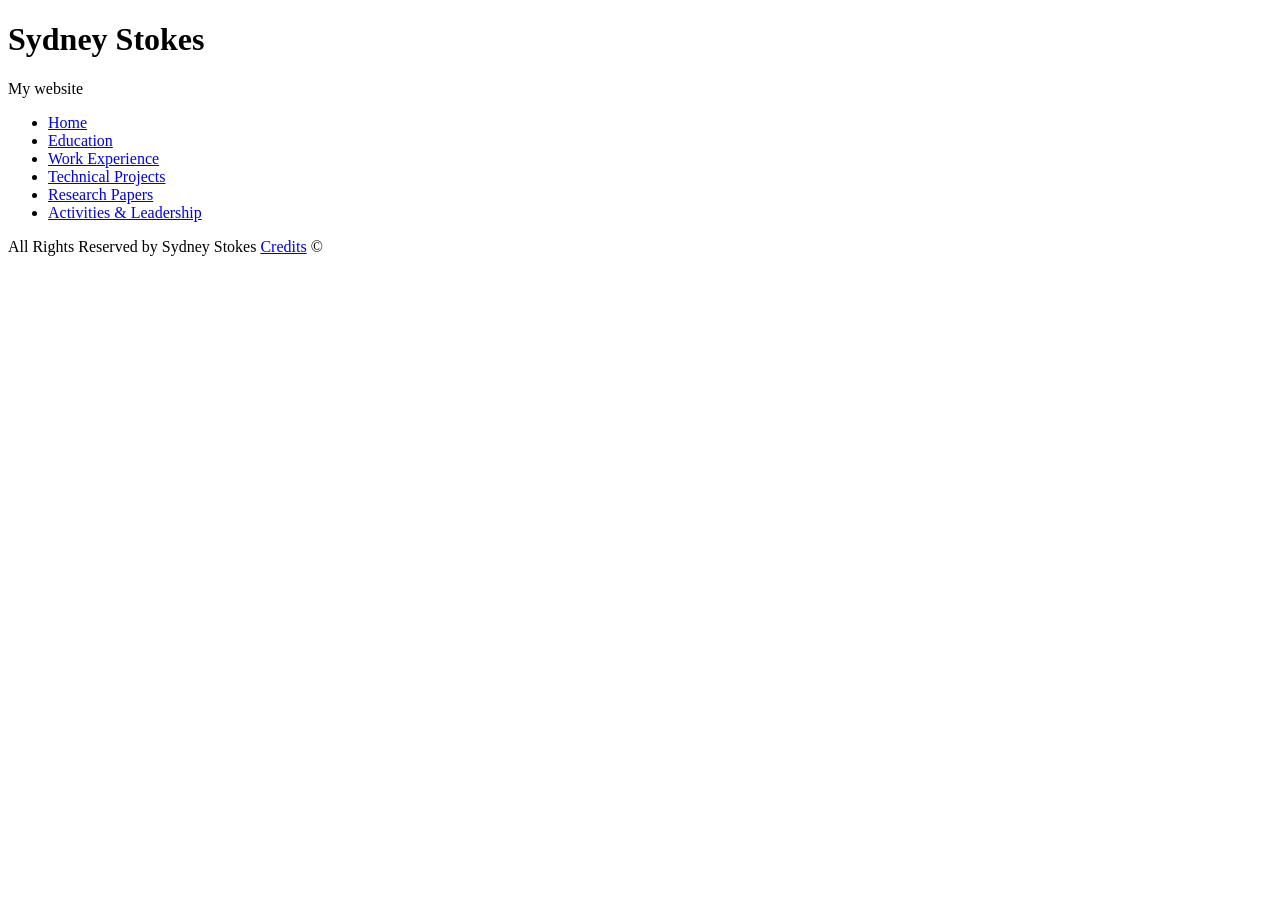
==== index.html @ 1462428a "Started work on mp-1; added all internal webpage html files" ====
<!DOCTYPE html>
<html lang="en">
    <head>
        <meta charset="UTF-8">
        <title>Document</title>
    </head>
    <body>
        <header>
            <h1>Sydney Stokes</h1>
            <p>My website</p>
        </header>

        <nav>
            <ul>
                <li><a href="index.html">Home</a></li>
                <li><a href="education.html">Education</a></li>
                <li><a href="work.html">Work Experience</a></li>
                <li><a href="projects.html">Technical Projects</a></li>
                <li><a href="papers.html">Research Papers</a></li>
                <li><a href="activities.html">Activities & Leadership</a></li>
            </ul>
        </nav>

        <main>

        </main>

        <footer>
            <p>All Rights Reserved by Sydney Stokes <a href="credits.html">Credits</a> &copy;</p>
        </footer>
    </body>
</html>
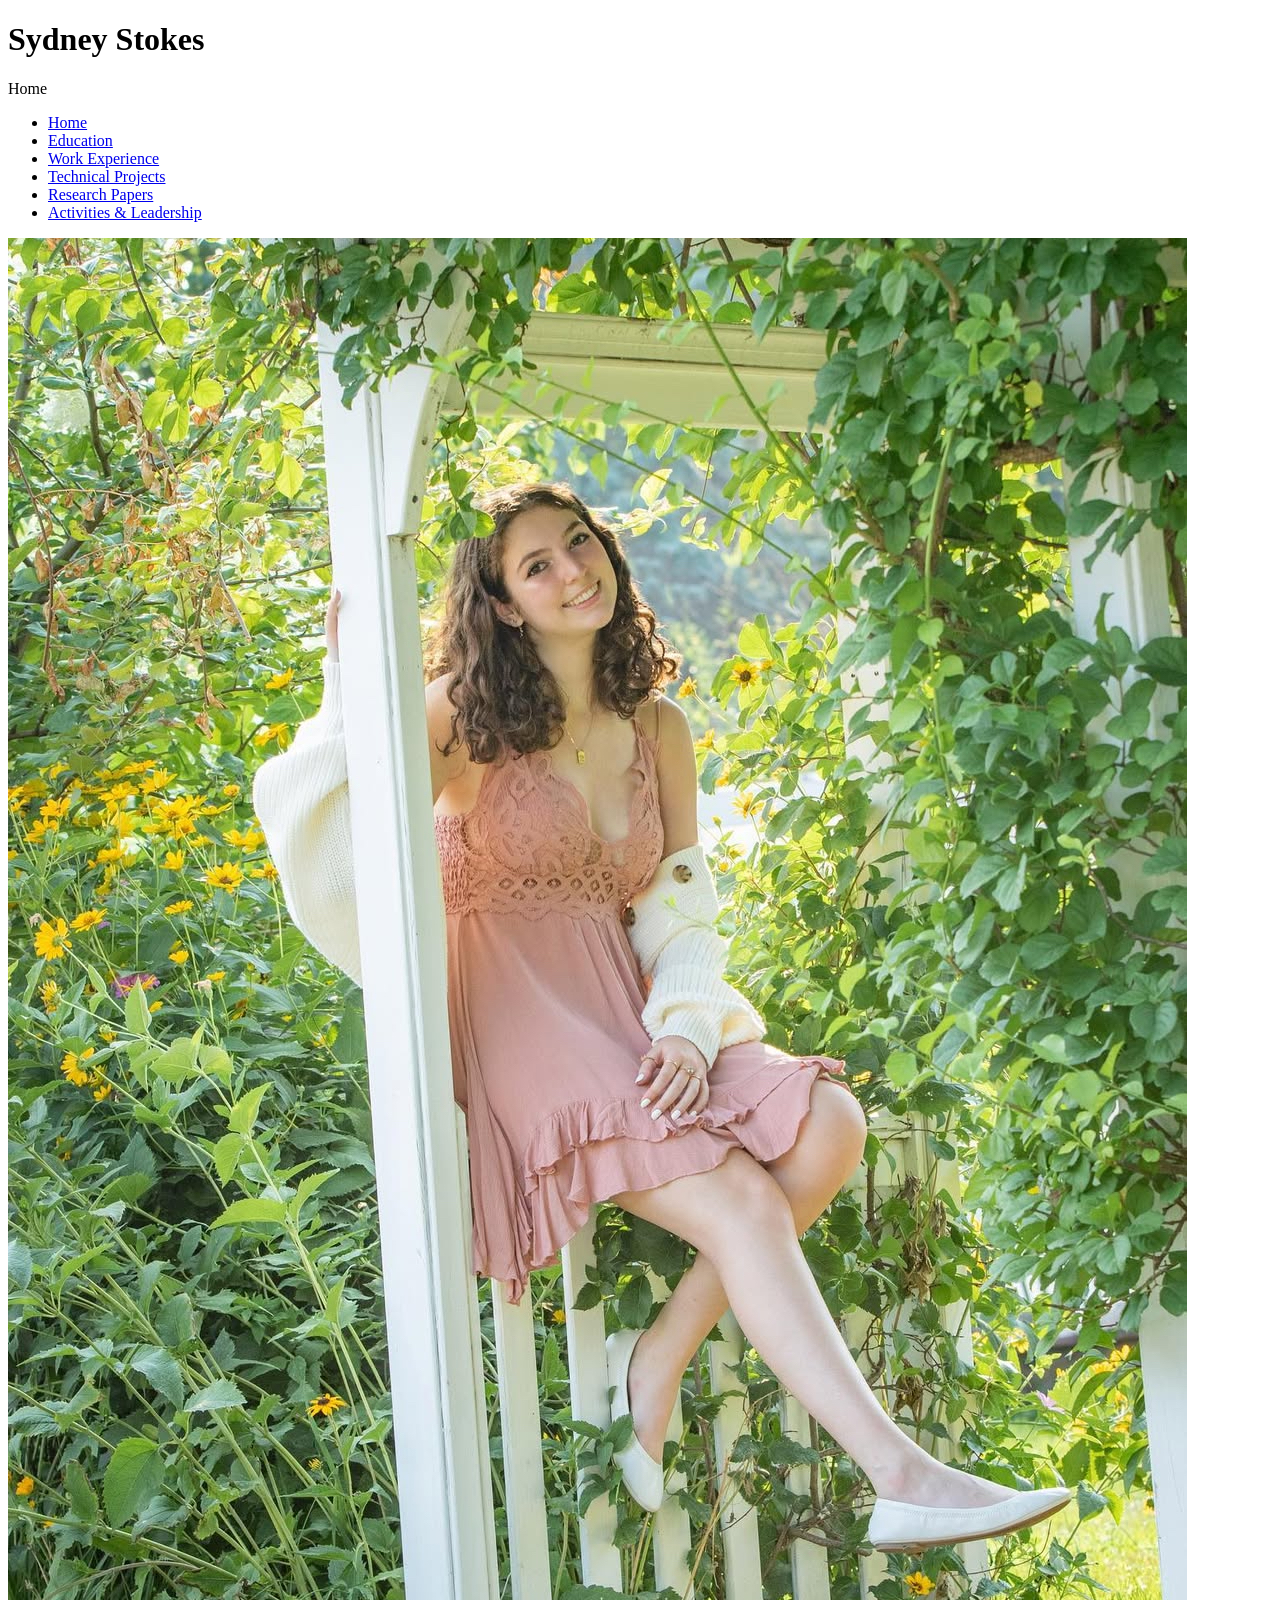
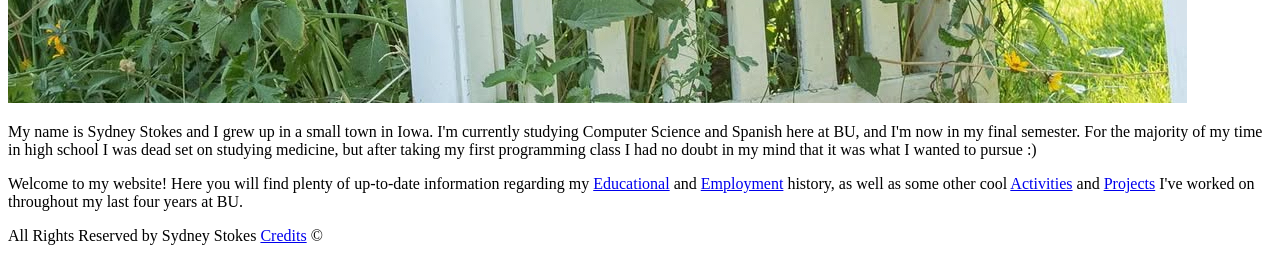
==== commit c2692d5b: "Added photos/alt descriptions and began working on 'index.html' page content" ====
--- a/index.html
+++ b/index.html
@@ -7,7 +7,7 @@
     <body>
         <header>
             <h1>Sydney Stokes</h1>
-            <p>My website</p>
+            <p>Home</p>
         </header>
 
         <nav>
@@ -22,7 +22,18 @@
         </nav>
 
         <main>
-
+            <img src="img/portrait.jpg" alt="Photo of Sydney Stokes in pink dress sitting among flowers and other green plants.">
+            <p>My name is Sydney Stokes and I grew up in a small town in Iowa. I'm currently
+                studying Computer Science and Spanish here at BU, and I'm now in my final semester.
+                For the majority of my time in high school I was dead set on studying
+                medicine, but after taking my first programming class I had no doubt in my mind
+                that it was what I wanted to pursue :)
+            </p>
+            <p>Welcome to my website! Here you will find plenty of up-to-date information regarding
+                my <a href="education.html">Educational</a> and <a href="work.html">Employment</a>
+                history, as well as some other cool <a href="activities.html">Activities</a> and
+                <a href="projects.html">Projects</a> I've worked on throughout my last four years at BU.
+            </p>
         </main>
 
         <footer>
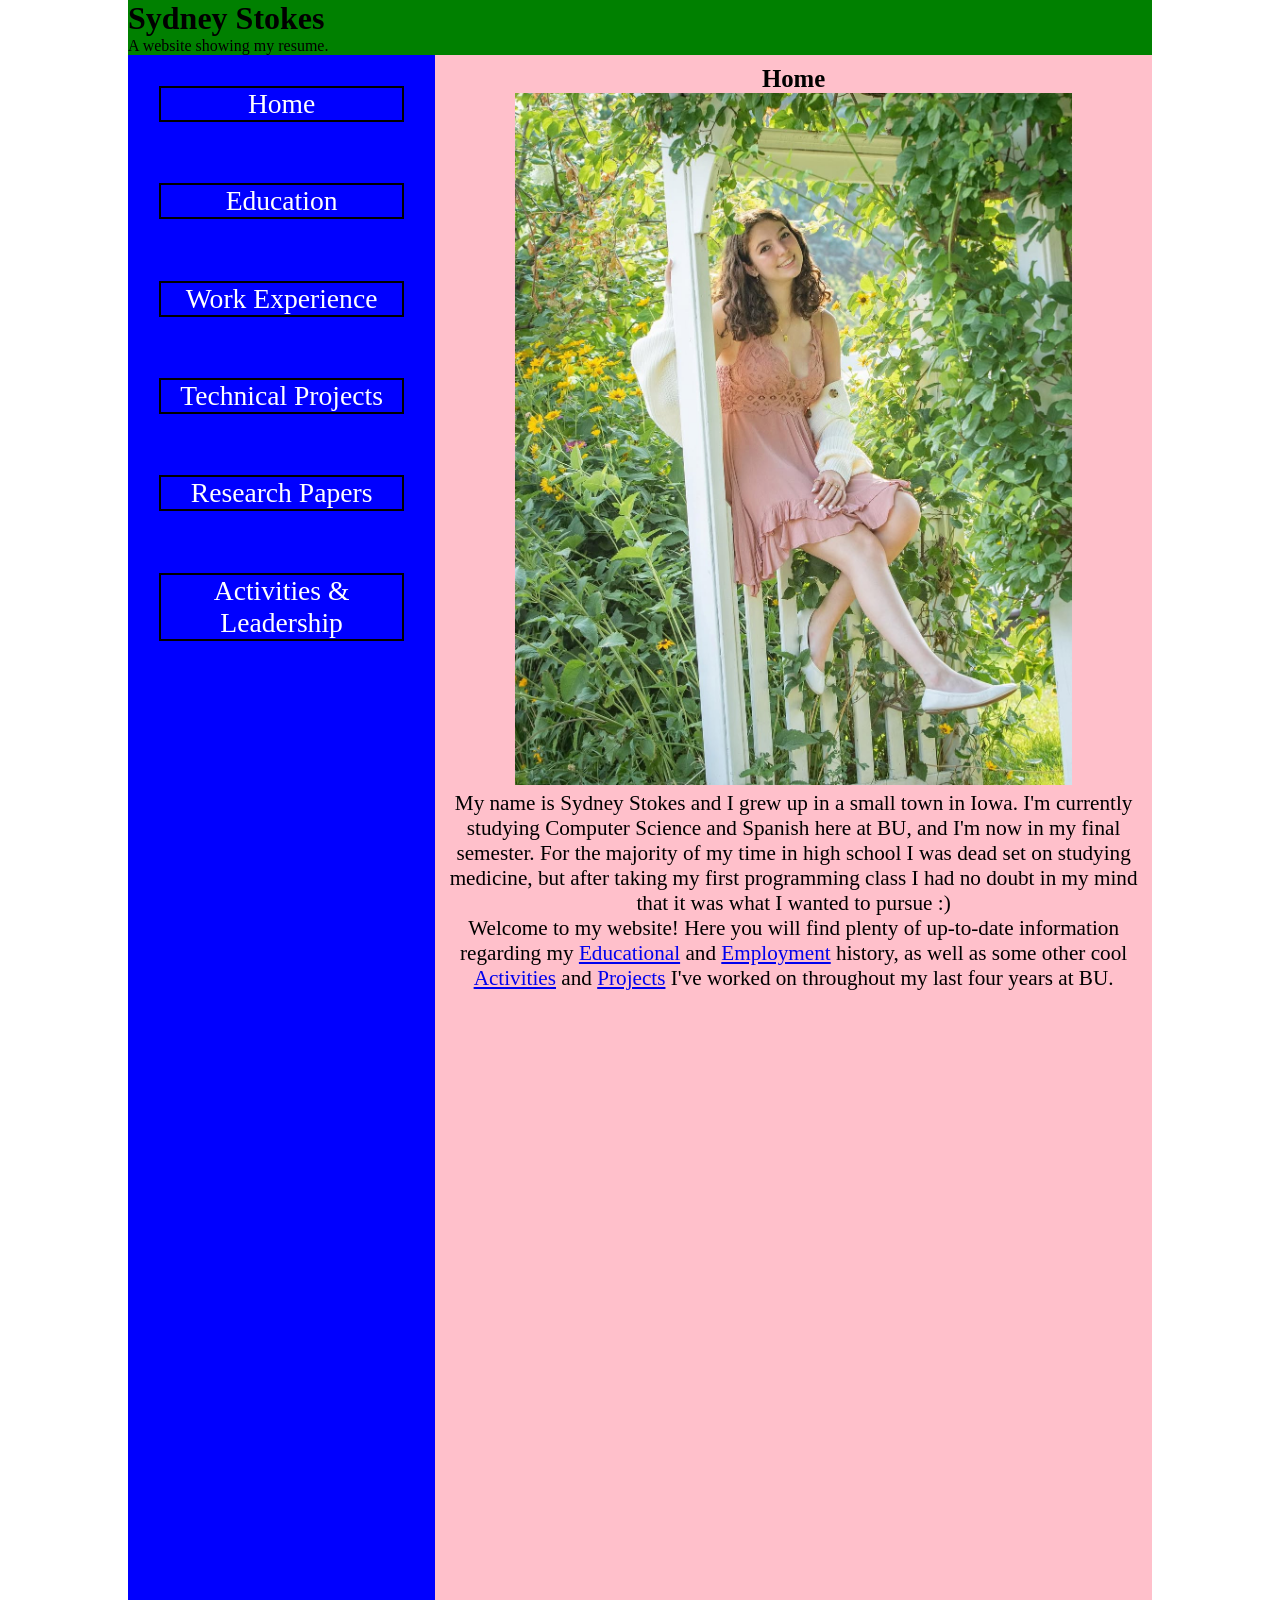
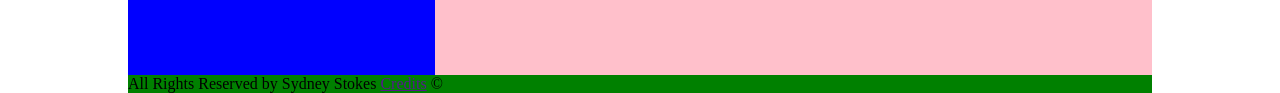
==== commit c177fafa: "Added css styling from in-class lecture on 9/15" ====
--- a/index.html
+++ b/index.html
@@ -2,42 +2,64 @@
 <html lang="en">
     <head>
         <meta charset="UTF-8">
+        <link rel="stylesheet" href="styles.css">
         <title>Document</title>
     </head>
     <body>
-        <header>
-            <h1>Sydney Stokes</h1>
-            <p>Home</p>
-        </header>
+        <div id="page-wrapper">
+            <header>
+                <h1>Sydney Stokes</h1>
+                <p>A website showing my resume.</p>
+            </header>
 
-        <nav>
-            <ul>
-                <li><a href="index.html">Home</a></li>
-                <li><a href="education.html">Education</a></li>
-                <li><a href="work.html">Work Experience</a></li>
-                <li><a href="projects.html">Technical Projects</a></li>
-                <li><a href="papers.html">Research Papers</a></li>
-                <li><a href="activities.html">Activities & Leadership</a></li>
-            </ul>
-        </nav>
+            <div id="container">
+                <nav>
+                    <ul>
+                        <li>
+                            <a href="index.html">Home</a>
+                        </li>
+                        <li>
+                            <a href="education.html">Education</a>
+                        </li>
+                        <li>
+                            <a href="work.html">Work Experience</a>
+                        </li>
+                        <li>
+                            <a href="projects.html">Technical Projects</a>
+                        </li>
+                        <li>
+                            <a href="papers.html">Research Papers</a>
+                        </li>
+                        <li>
+                            <a href="activities.html">Activities & Leadership</a>
+                        </li>
+                    </ul>
+                </nav>
 
-        <main>
-            <img src="img/portrait.jpg" alt="Photo of Sydney Stokes in pink dress sitting among flowers and other green plants.">
-            <p>My name is Sydney Stokes and I grew up in a small town in Iowa. I'm currently
-                studying Computer Science and Spanish here at BU, and I'm now in my final semester.
-                For the majority of my time in high school I was dead set on studying
-                medicine, but after taking my first programming class I had no doubt in my mind
-                that it was what I wanted to pursue :)
-            </p>
-            <p>Welcome to my website! Here you will find plenty of up-to-date information regarding
-                my <a href="education.html">Educational</a> and <a href="work.html">Employment</a>
-                history, as well as some other cool <a href="activities.html">Activities</a> and
-                <a href="projects.html">Projects</a> I've worked on throughout my last four years at BU.
-            </p>
-        </main>
+                <main>
+                    <h3>Home</h3>
+                    <img src="img/portrait.jpg" alt="Sydney Stokes in pink dress sitting among flowers and other green plants.">
+                    <p>
+                        My name is Sydney Stokes and I grew up in a small town in Iowa. I'm currently
+                        studying Computer Science and Spanish here at BU, and I'm now in my final semester.
+                        For the majority of my time in high school I was dead set on studying
+                        medicine, but after taking my first programming class I had no doubt in my mind
+                        that it was what I wanted to pursue :)
+                    </p>
+                    <p>
+                        Welcome to my website! Here you will find plenty of up-to-date information regarding
+                        my <a href="education.html">Educational</a> and <a href="work.html">Employment</a>
+                        history, as well as some other cool <a href="activities.html">Activities</a> and
+                        <a href="projects.html">Projects</a> I've worked on throughout my last four years at BU.
+                    </p>
+                </main>
+            </div>
 
-        <footer>
-            <p>All Rights Reserved by Sydney Stokes <a href="credits.html">Credits</a> &copy;</p>
-        </footer>
+            <footer>
+                <p>
+                    All Rights Reserved by Sydney Stokes <a href="">Credits</a> &copy;
+                </p>
+            </footer>
+        </div>
     </body>
 </html>
--- a/styles.css
+++ b/styles.css
@@ -0,0 +1,90 @@
+*{
+    margin: 0;
+    box-sizing: border-box;
+}
+
+#page-wrapper{
+    background-color: pink;
+    width: 80%;
+    margin: 0 auto;
+}
+
+#container{
+    width: 100%;
+    display: flex;
+    flex-direction: row;
+    height: 180vh;   /*play w/ this number*/
+}
+
+header, footer{
+    background-color: green;
+}
+
+nav{
+    width: 30%;
+    background-color: blue;
+}
+
+nav ul{
+    padding-left: 0;
+    list-style: none;
+    display: flex;
+    flex-direction: column;
+}
+
+nav li{
+    border: solid black 2px;
+    text-align: center;
+    margin: 10%;
+}
+
+nav a{
+    color: white;
+    text-decoration: none;
+    font-size: calc(2px + 2vw);
+}
+
+main{
+    width: 70%;
+    font-size: calc(2px + 1.5vw);
+    text-align: center;
+    padding: 1%;
+}
+
+img{
+    max-width: 80%;
+}
+
+@media screen and (max-width: 900px){
+    #container{
+        flex-direction: column;
+    }
+
+    nav{
+        width: 100%;
+    }
+
+    nav ul{
+        flex-direction: row;
+        justify-content: center;
+    }
+
+    nav li{
+        margin: 3%;
+    }
+
+    main{
+        width: 100%;
+    }
+
+    main *{
+        margin: 10%;
+    }
+
+    #container{
+        width: 100%;
+        display: flex;
+        flex-direction: row;
+        height: 100vh;   /*play w/ this number*/
+    }
+}
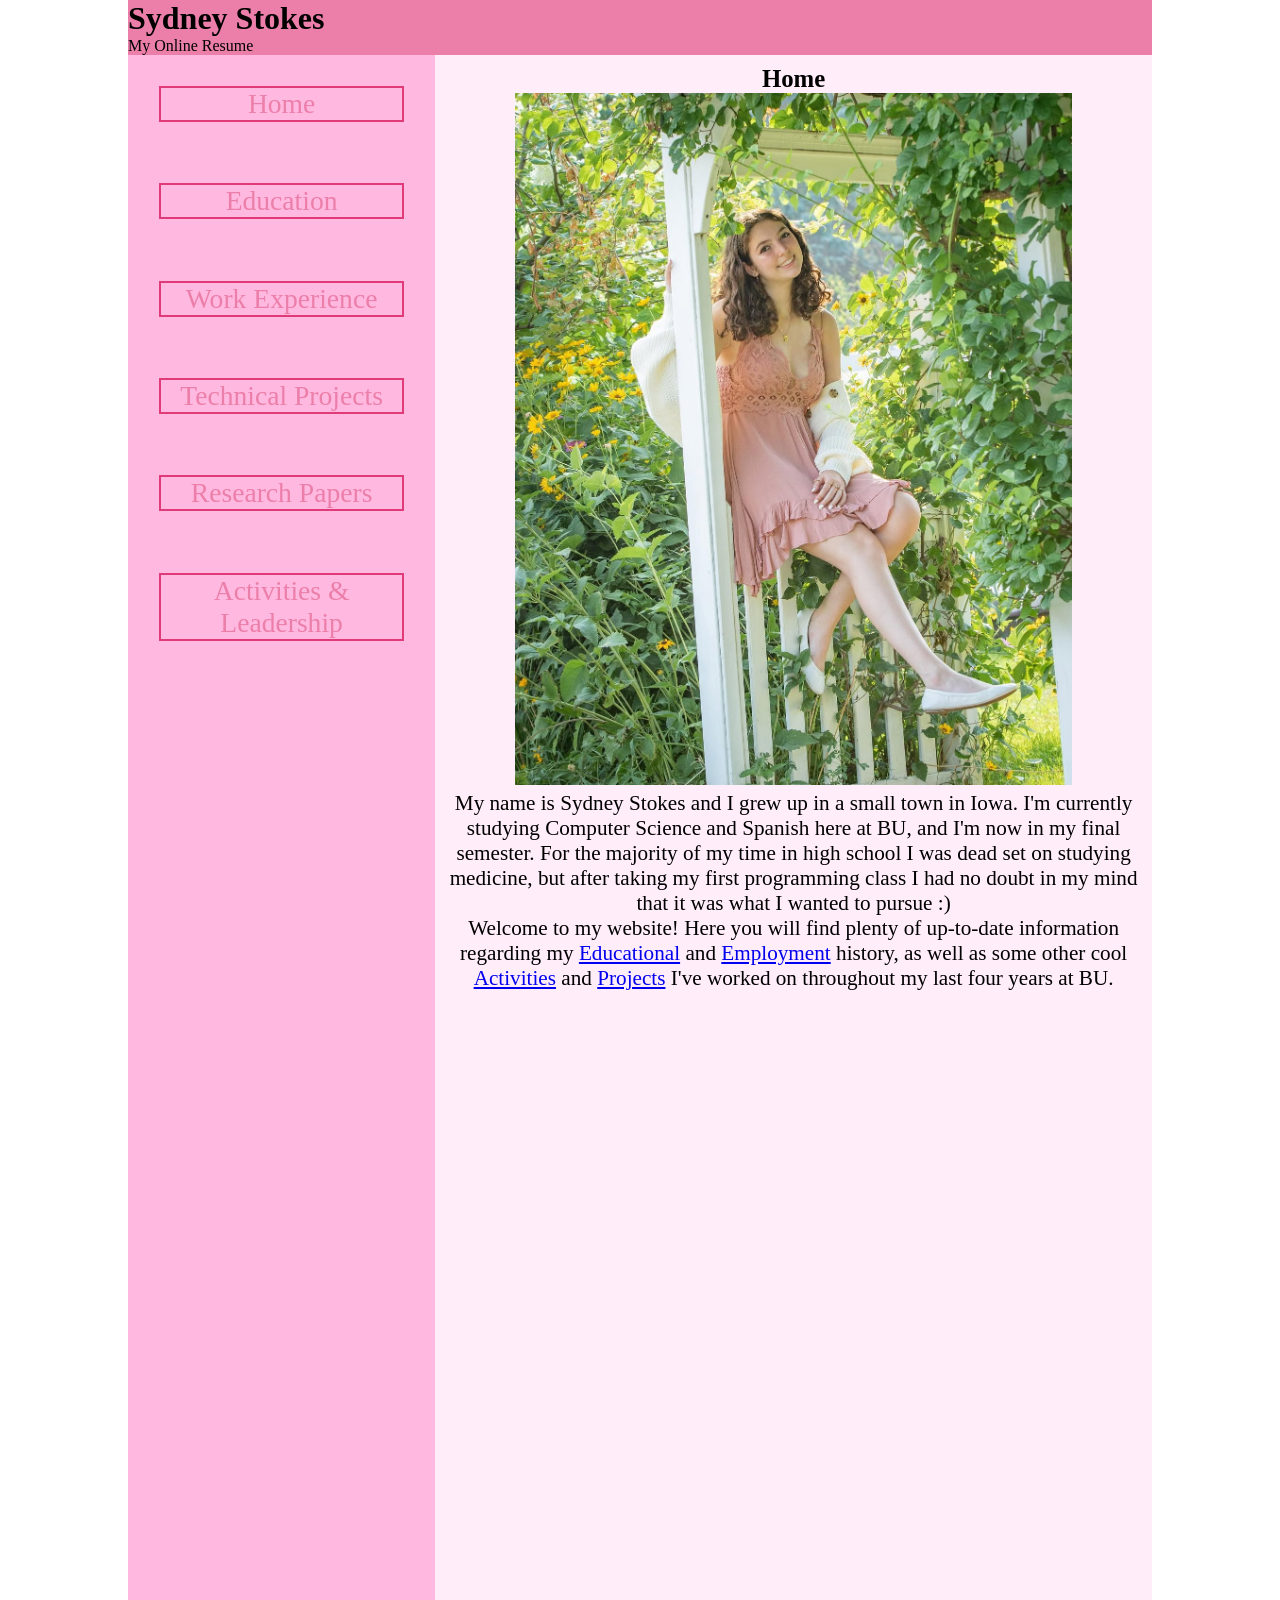
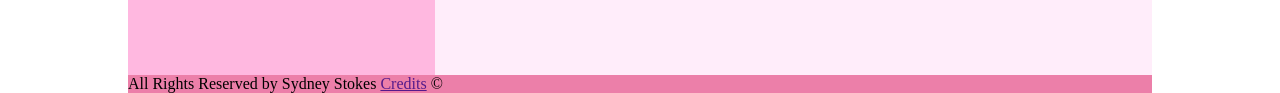
==== commit 57d6743f: "updated format/styling for all html files" ====
--- a/index.html
+++ b/index.html
@@ -9,7 +9,7 @@
         <div id="page-wrapper">
             <header>
                 <h1>Sydney Stokes</h1>
-                <p>A website showing my resume.</p>
+                <p>My Online Resume</p>
             </header>
 
             <div id="container">
--- a/styles.css
+++ b/styles.css
@@ -4,7 +4,7 @@
 }
 
 #page-wrapper{
-    background-color: pink;
+    background-color: #FFEDFA;  /*https://colorhunt.co/palette/ffedfaffb8e0ec7fa9be5985*/
     width: 80%;
     margin: 0 auto;
 }
@@ -17,12 +17,12 @@
 }
 
 header, footer{
-    background-color: green;
+    background-color: #EC7FA9;  /*https://colorhunt.co/palette/ffedfaffb8e0ec7fa9be5985*/
 }
 
 nav{
     width: 30%;
-    background-color: blue;
+    background-color: #FFB8E0;  /*https://colorhunt.co/palette/ffedfaffb8e0ec7fa9be5985*/
 }
 
 nav ul{
@@ -33,13 +33,13 @@
 }
 
 nav li{
-    border: solid black 2px;
+    border: solid #e03a79 2px;
     text-align: center;
     margin: 10%;
 }
 
 nav a{
-    color: white;
+    color: #EC7FA9;
     text-decoration: none;
     font-size: calc(2px + 2vw);
 }
@@ -82,9 +82,6 @@
     }
 
     #container{
-        width: 100%;
-        display: flex;
-        flex-direction: row;
         height: 100vh;   /*play w/ this number*/
     }
 }
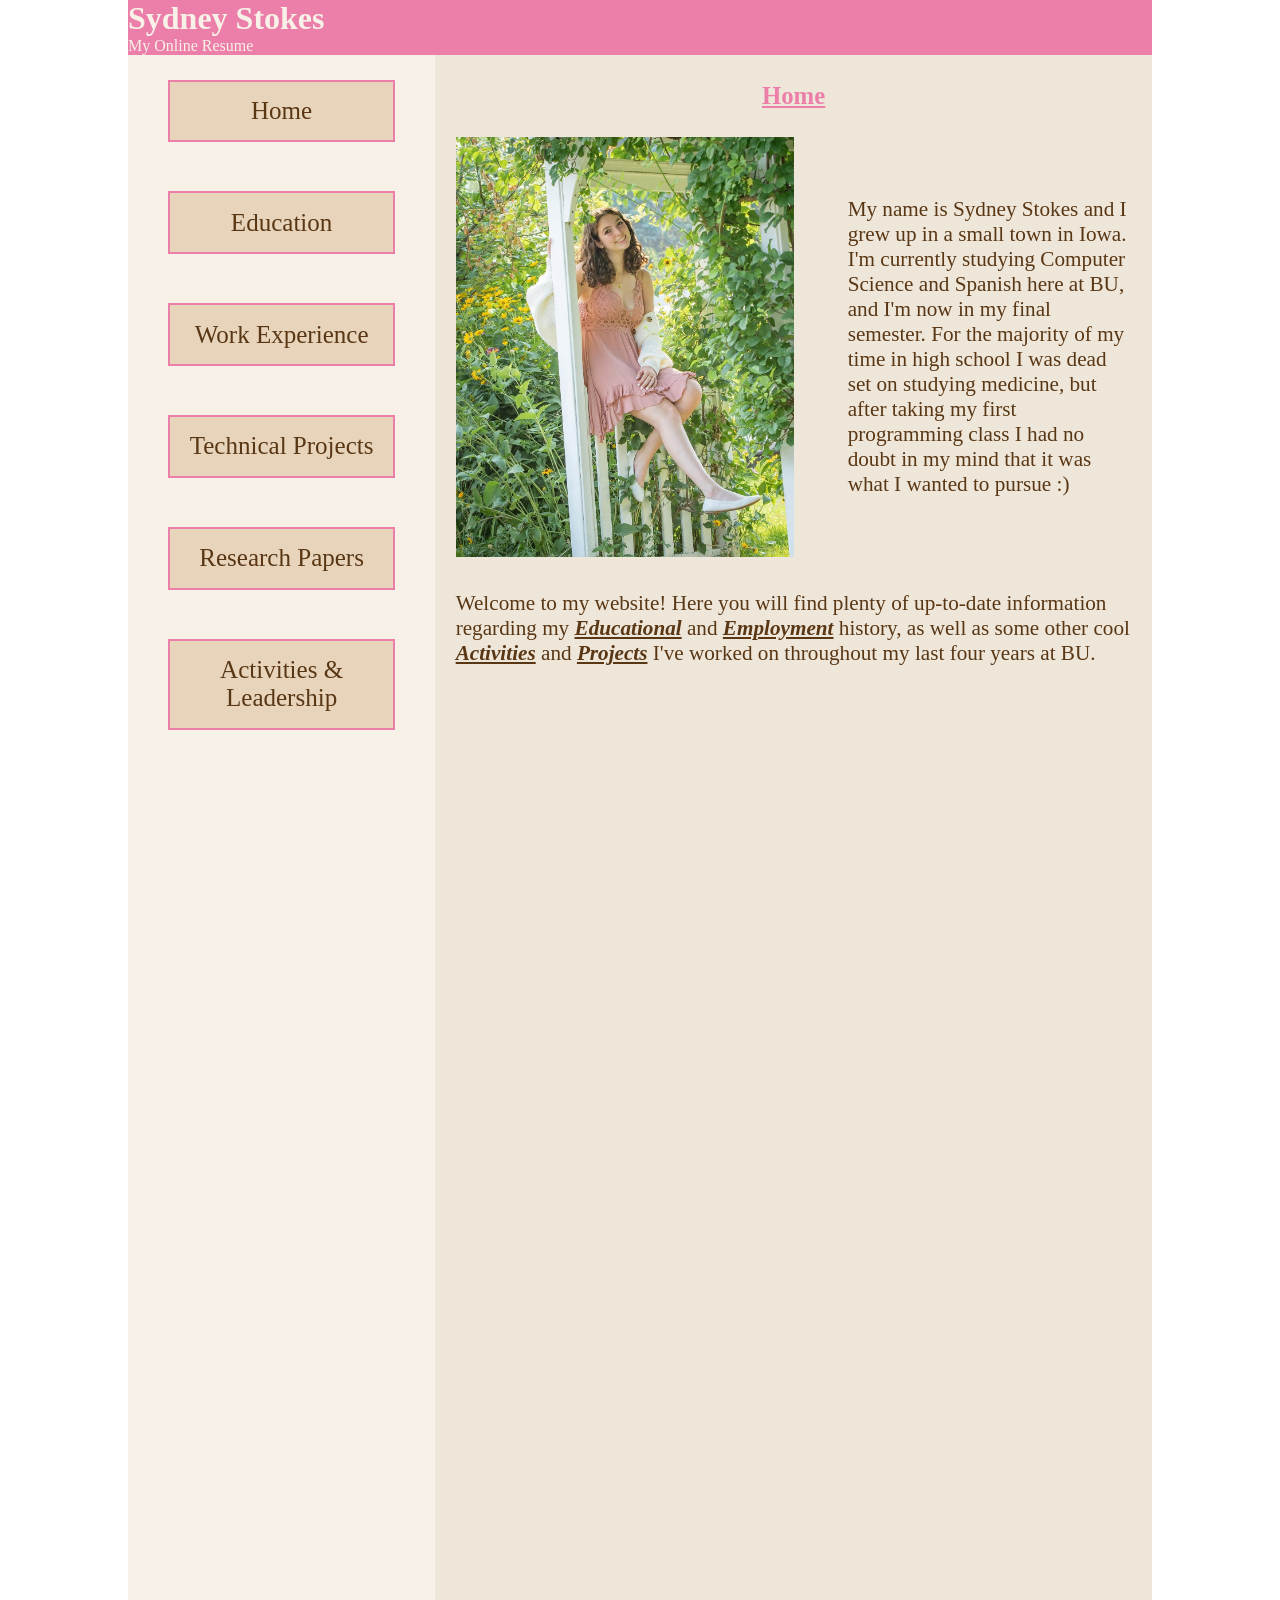
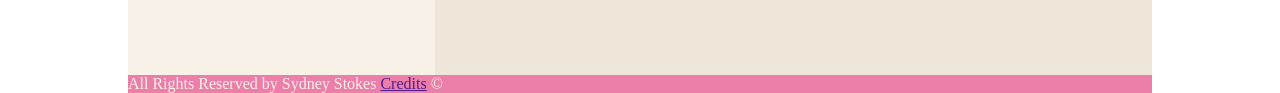
==== commit 4cf5f4d0: "did lots of work on inner html page content and css styling for all pages, including the js calculat" ====
--- a/index.html
+++ b/index.html
@@ -5,7 +5,7 @@
         <link rel="stylesheet" href="styles.css">
         <title>Document</title>
     </head>
-    <body>
+    <body class="home-page">
         <div id="page-wrapper">
             <header>
                 <h1>Sydney Stokes</h1>
@@ -38,14 +38,18 @@
 
                 <main>
                     <h3>Home</h3>
-                    <img src="img/portrait.jpg" alt="Sydney Stokes in pink dress sitting among flowers and other green plants.">
-                    <p>
-                        My name is Sydney Stokes and I grew up in a small town in Iowa. I'm currently
-                        studying Computer Science and Spanish here at BU, and I'm now in my final semester.
-                        For the majority of my time in high school I was dead set on studying
-                        medicine, but after taking my first programming class I had no doubt in my mind
-                        that it was what I wanted to pursue :)
-                    </p>
+
+                    <div class="horizontal-page-intro">
+                        <img src="img/portrait.jpg" alt="Sydney Stokes in pink dress sitting among flowers and other green plants.">
+                        <p>
+                            My name is Sydney Stokes and I grew up in a small town in Iowa. I'm currently
+                            studying Computer Science and Spanish here at BU, and I'm now in my final semester.
+                            For the majority of my time in high school I was dead set on studying
+                            medicine, but after taking my first programming class I had no doubt in my mind
+                            that it was what I wanted to pursue :)
+                        </p>
+                    </div>
+
                     <p>
                         Welcome to my website! Here you will find plenty of up-to-date information regarding
                         my <a href="education.html">Educational</a> and <a href="work.html">Employment</a>
--- a/styles.css
+++ b/styles.css
@@ -4,7 +4,7 @@
 }
 
 #page-wrapper{
-    background-color: #FFEDFA;  /*https://colorhunt.co/palette/ffedfaffb8e0ec7fa9be5985*/
+    background-color: #EFE6DA;
     width: 80%;
     margin: 0 auto;
 }
@@ -18,11 +18,28 @@
 
 header, footer{
     background-color: #EC7FA9;  /*https://colorhunt.co/palette/ffedfaffb8e0ec7fa9be5985*/
+    color: #F7F1E8;
+}
+
+h3{
+    color: #EC7FA9;  /*https://colorhunt.co/palette/ffedfaffb8e0ec7fa9be5985*/
+    padding-top: 1%;
+    padding-bottom: 4%;
+    text-align: center;
+    text-decoration: underline;
+}
+
+h2{
+    color: #EC7FA9;  /*https://colorhunt.co/palette/ffedfaffb8e0ec7fa9be5985*/
+    padding-top: 2%;
+    padding-bottom: 4%;
+    text-align: left;
+    font-size: calc(2px + 1.9vw);
 }
 
 nav{
     width: 30%;
-    background-color: #FFB8E0;  /*https://colorhunt.co/palette/ffedfaffb8e0ec7fa9be5985*/
+    background-color: #F7F1E8;
 }
 
 nav ul{
@@ -33,26 +50,135 @@
 }
 
 nav li{
-    border: solid #e03a79 2px;
+    border: solid #EC7FA9 2px;
+    background-color: #e7d4bb;
     text-align: center;
-    margin: 10%;
+    margin: 8% 13%;
+    padding: 5% 0.25%;
 }
 
 nav a{
-    color: #EC7FA9;
+    color: #593714;
     text-decoration: none;
-    font-size: calc(2px + 2vw);
+    font-size: calc(2px + 1.8vw);
+}
+
+nav a:hover{
+    color: #D96A97;
+}
+
+.horizontal-page-intro{
+    display: flex;
+    flex-direction: row;
+    align-items: center;
+    gap: 8%;
+    text-align: left;
+    margin-bottom: 5%;
+}
+
+.vertical-page-intro{
+    display: flex;
+    flex-direction: column;
+    align-items: center;
+    text-align: left;
+}
+.vertical-page-intro img{
+    margin-bottom: 3%;
 }
 
 main{
     width: 70%;
     font-size: calc(2px + 1.5vw);
+    text-align: left;
+    padding: 2%;
+    color: #593714;
+}
+
+main a{
+    color: #593714;
+    font-style: italic;
+    font-weight: bold;
+}
+
+main a:hover{
+    color: #D96A97;
+}
+
+.research-paper{
+    border-left: solid #D96A97 3px;
+    padding-left: 3%;
+    margin-left: 3%;
+    font-style: italic;
+}
+
+img{
+    max-width: 50%;
+}
+
+#gwc-logo {
+    max-width: 40%;
+}
+
+#astro-raiders-img {
+    max-width: 90%;
+}
+
+.hack-harvard-img {
+    max-width: 60%;
+}
+
+#cossmo-img{
+    display: block;
+    margin: 5% auto;
+    max-width: 90%;
+}
+
+#calc{
+    max-width: 30%;
+    margin: 0 auto;
+    background-color: #EC7FA9;
+    padding: 2%;
+    border-radius: 5%;
+    display: flex;
+    flex-direction: column;
+    gap: 10px;
+    box-shadow: 0 0 20px 2px grey;
+}
+
+#calc-output{
+    background-color: #c8d4b8;
+    color: #593714;
+    font-size: 26px;
+    text-align: right;
+    padding: 14px 16px;
+    border-radius: 8px;
+    min-height: 58px;
+}
+
+#calc input{
+    padding: 10px;
+    font-size: 16px;
+    border: none;
+    border-radius: 8px;
+}
+
+.calc-buttons{
     text-align: center;
-    padding: 1%;
-}
-
-img{
-    max-width: 80%;
+}
+
+.calc-buttons button{
+    margin: 5px 0;
+    padding: 16px 0;
+    width: 30%;
+    font-size: 18px;
+    border: none;
+    border-radius: 8px;
+    background-color: #F7F1E8;
+    color: #593714;
+}
+
+.calc-buttons button:hover{
+    background-color: #e7d4bb;
 }
 
 @media screen and (max-width: 900px){
@@ -70,18 +196,43 @@
     }
 
     nav li{
-        margin: 3%;
+        margin: 1%;
+        padding: 12px 6px;
+        display: flex;
+        align-items: center;
+        justify-content: center;
     }
 
     main{
         width: 100%;
     }
 
-    main *{
-        margin: 10%;
-    }
-
     #container{
-        height: 100vh;   /*play w/ this number*/
+        height: 170vh;   /*play w/ this number*/
+    }
+
+    .home-page #container{
+        height: 120vh;
+    }
+
+    .education-page #container{
+        height: 120vh;
+    }
+
+    .papers-page #container{
+        height: 120vh;
+    }
+
+    .activities-page #container{
+        height: 110vh;
+    }
+
+    .horizontal-page-intro{
+        flex-direction: column;
+        gap: 3%;
+    }
+
+    #calc{
+        max-width: 35%;
     }
 }
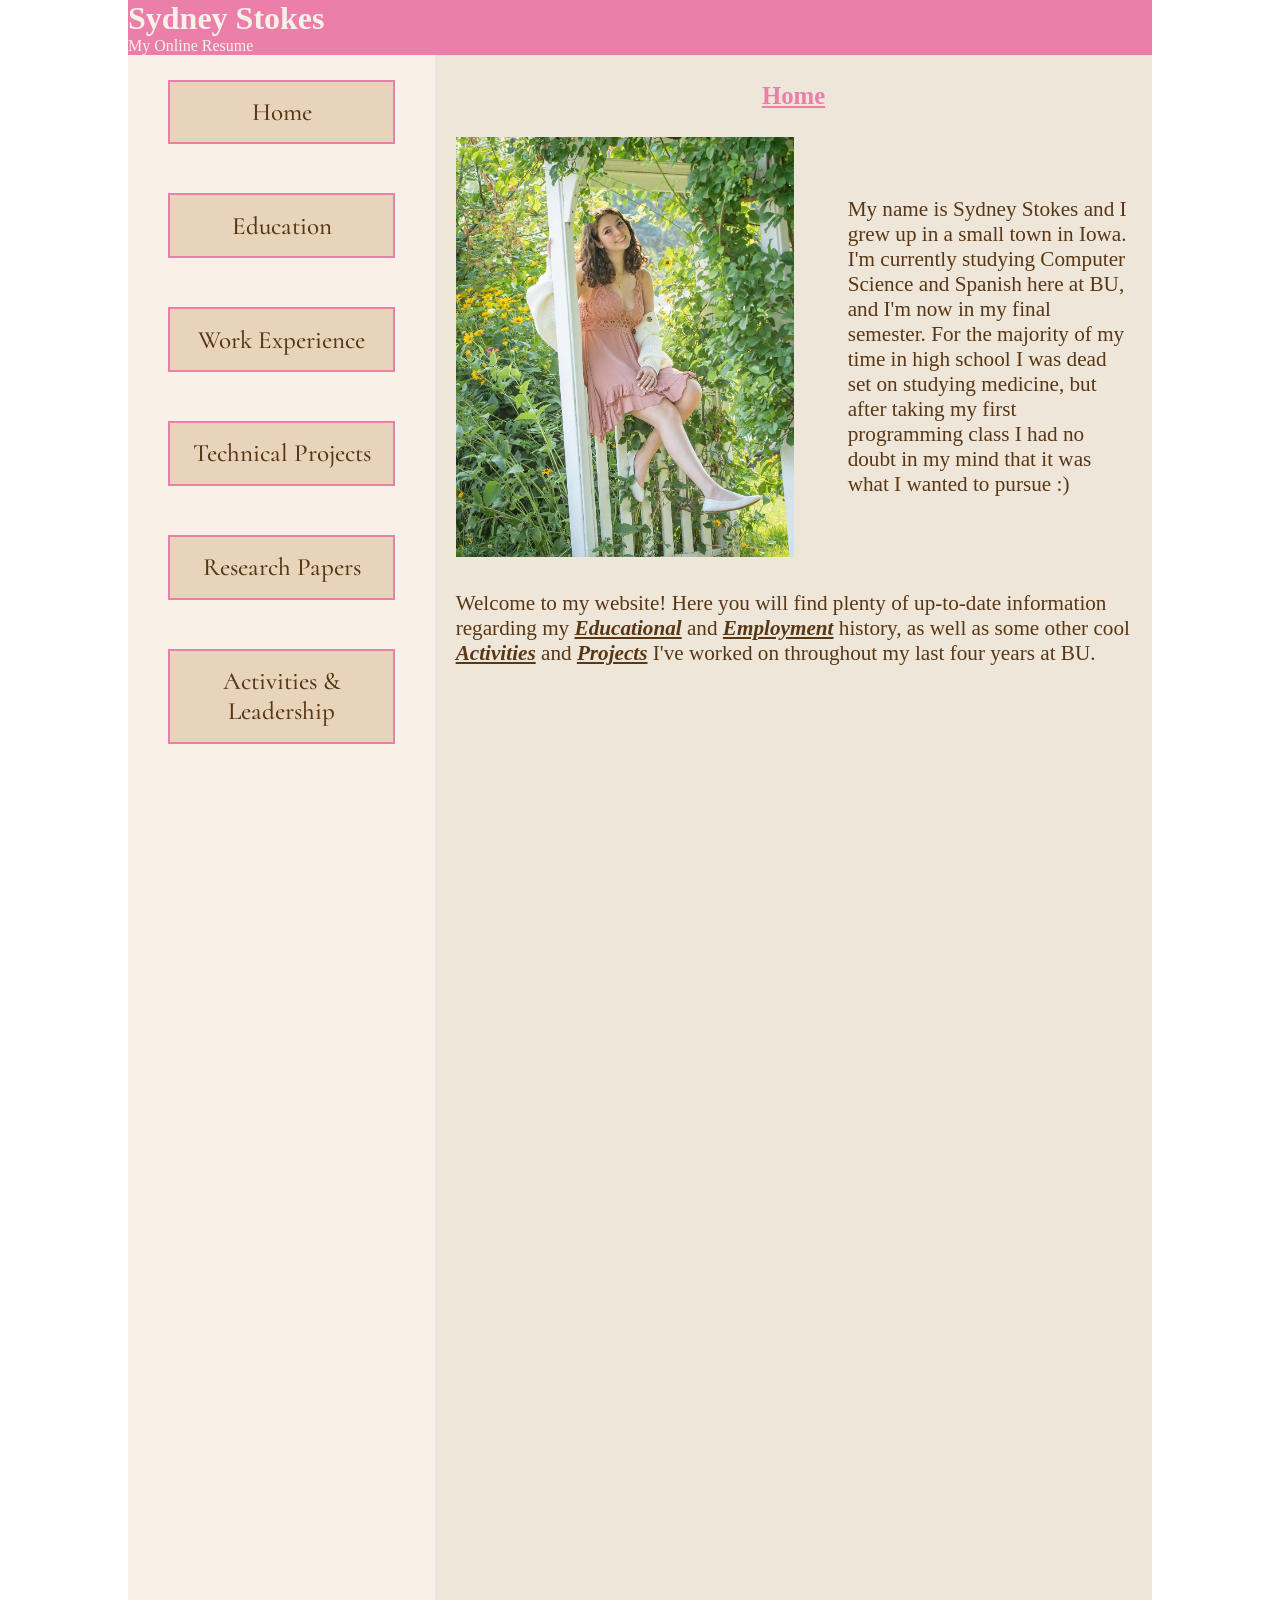
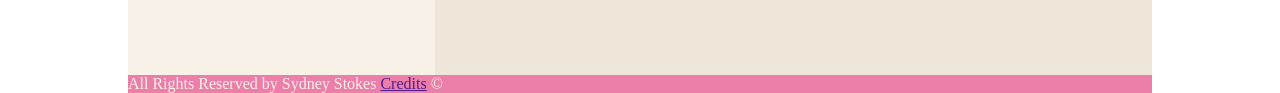
==== commit a89a65e5: "Finalized styling/custom fonts" ====
--- a/index.html
+++ b/index.html
@@ -3,6 +3,9 @@
     <head>
         <meta charset="UTF-8">
         <link rel="stylesheet" href="styles.css">
+        <link rel="preconnect" href="https://fonts.googleapis.com">
+        <link rel="preconnect" href="https://fonts.gstatic.com" crossorigin>
+        <link href="https://fonts.googleapis.com/css2?family=Cormorant:ital,wght@0,506;1,506&display=swap" rel="stylesheet">
         <title>Document</title>
     </head>
     <body class="home-page">
@@ -16,22 +19,22 @@
                 <nav>
                     <ul>
                         <li>
-                            <a href="index.html">Home</a>
+                            <a class="cormorant-regular" href="index.html">Home</a>
                         </li>
                         <li>
-                            <a href="education.html">Education</a>
+                            <a class="cormorant-regular" href="education.html">Education</a>
                         </li>
                         <li>
-                            <a href="work.html">Work Experience</a>
+                            <a class="cormorant-regular" href="work.html">Work Experience</a>
                         </li>
                         <li>
-                            <a href="projects.html">Technical Projects</a>
+                            <a class="cormorant-regular" href="projects.html">Technical Projects</a>
                         </li>
                         <li>
-                            <a href="papers.html">Research Papers</a>
+                            <a class="cormorant-regular" href="papers.html">Research Papers</a>
                         </li>
                         <li>
-                            <a href="activities.html">Activities & Leadership</a>
+                            <a class="cormorant-regular" href="activities.html" >Activities & Leadership</a>
                         </li>
                     </ul>
                 </nav>
@@ -40,7 +43,7 @@
                     <h3>Home</h3>
 
                     <div class="horizontal-page-intro">
-                        <img src="img/portrait.jpg" alt="Sydney Stokes in pink dress sitting among flowers and other green plants.">
+                        <img id="home-img" src="img/portrait.jpg" alt="Sydney Stokes in pink dress sitting among flowers and other green plants.">
                         <p>
                             My name is Sydney Stokes and I grew up in a small town in Iowa. I'm currently
                             studying Computer Science and Spanish here at BU, and I'm now in my final semester.
--- a/styles.css
+++ b/styles.css
@@ -139,9 +139,6 @@
     background-color: #EC7FA9;
     padding: 2%;
     border-radius: 5%;
-    display: flex;
-    flex-direction: column;
-    gap: 10px;
     box-shadow: 0 0 20px 2px grey;
 }
 
@@ -151,12 +148,15 @@
     font-size: 26px;
     text-align: right;
     padding: 14px 16px;
+    margin-bottom: 5%;
     border-radius: 8px;
-    min-height: 58px;
+    min-height: 62px;
 }
 
 #calc input{
+    width: 100%;
     padding: 10px;
+    margin-bottom: 5%;
     font-size: 16px;
     border: none;
     border-radius: 8px;
@@ -168,7 +168,7 @@
 
 .calc-buttons button{
     margin: 5px 0;
-    padding: 16px 0;
+    padding: 16px 10px;
     width: 30%;
     font-size: 18px;
     border: none;
@@ -179,6 +179,21 @@
 
 .calc-buttons button:hover{
     background-color: #e7d4bb;
+}
+
+/* from google fonts: https://fonts.google.com/selection/embed */
+.silkscreen-regular {
+    font-family: "Silkscreen", sans-serif;
+    font-weight: 400;
+    font-style: normal;
+}
+
+/* from google fonts: https://fonts.google.com/selection/embed */
+.cormorant-regular {
+                font-family: "Cormorant", serif;
+                font-optical-sizing: auto;
+                font-weight: 506;
+                font-style: normal;
 }
 
 @media screen and (max-width: 900px){
@@ -212,7 +227,7 @@
     }
 
     .home-page #container{
-        height: 120vh;
+        height: 110vh;
     }
 
     .education-page #container{
@@ -224,7 +239,15 @@
     }
 
     .activities-page #container{
-        height: 110vh;
+        height: 100vh;
+    }
+
+    #gwc-logo, #home-img, #grad-img, #nasa-img {
+        margin-bottom: 6%;
+    }
+
+    .work-page #container{
+        height: 140vh;
     }
 
     .horizontal-page-intro{
